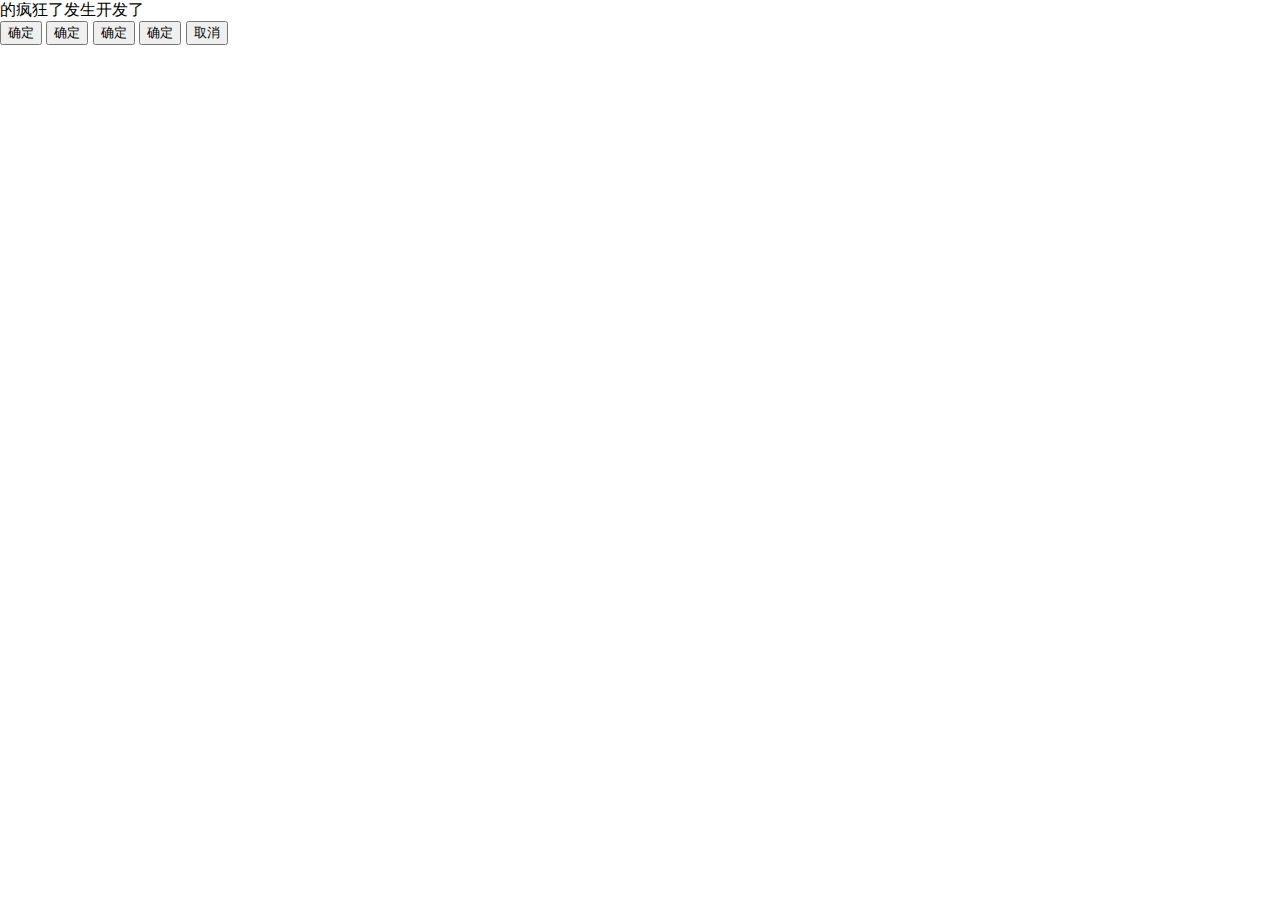
==== assets/views/app/test/test.html @ 323b3caf "修改个人资料文件路径 添加test" ====
<!DOCTYPE html>
<html>
<head>
    <meta charset="utf-8" />
    <meta name="viewport" content="width=device-width, initial-scale=1.0, maximum-scale=1.0, user-scalable=0" />
    <meta name="format-detection" content="telephone=no" />
    <title>test</title>
     <link rel="stylesheet" type="text/css" href="../../../css/webapp/wei_webapp.css">
    <script type="text/javascript" src="../../../../vendor/libs/seajs/2.0.0/sea.js"></script>
    <script type="text/javascript" src="../../../js/webapp/wei_webapp.js"></script>
    <style type="text/css">
   
    </style>
</head>
<body >
   

    <div class="mModal"><a href="javascript:;" style="height:900px;"></a></div>
    
    <div class="m-dialog">
        <div class="m-content">
            <p class="m-txt">的疯狂了发生开发了</p>
        </div>
        <div class="m-footer">
            <button class="m-btn m-btn-danger">确定</button>
            <button class="m-btn m-btn-info">确定</button>
            <button class="m-btn m-btn-success">确定</button>
            <button class="m-btn m-btn-primary">确定</button>
            <button class="m-btn">取消</button>
        </div>
    </div>
    <script type="text/javascript">
        
        seajs.use(['test'],function(test){
           console.log(test)
        });

    </script>

</body>
</html>
---- assets/css/webapp/wei_webapp.css ----
body,article,section,h1,h2,hgroup,p,a,ul,ol,li,em,div,small,span,footer,canvas,figure,figcaption,input,fieldset,legend ,header{
    margin: 0;
    padding: 0;
}
body{
    font-family:'Helvetica Neue',sans-serif;
    -webkit-tap-highlight-color: rgba(0,0,0,0);
}
a {
    text-decoration: none;
    cursor: pointer;
}
ul,li {
    list-style: none;
}
ul.round {
    margin-left: 15px;
    margin-right: 15px;
    background-color: #F9F9FA;
    text-align: left;
    font-size: 14px;
    line-height: 24px;
    overflow: hidden;
    -webkit-border-radius: 5px;
    border-radius: 5px;
    border: solid #C2C2C2;
    border-width: 1px 1px 0 1px;
    box-shadow: 0 1px 1px #f6f6f6;
}
.round>li,
.round>li>a,
.round>li>article>a {
    font-size: 16px;
    color: #101010;
    line-height: 23px;
}
.round>li {
    padding: 11px 15px;
    border: solid #C2C2C2;
    border-width: 0 0 1px 0;
}
.round>li,
.round>li>a,
.round>li>article>a {
    font-size: 16px;
    color: #101010;
}
.round a.arrow {
    display: block;
    background: url('../../img/webapp/arrow3.png') no-repeat right 50%;
    -webkit-background-size: 8.5px 13px;
    background-size: 8.5px 13px;
}

.round .right{
    float: right;
    padding-right: 25px;
}
*[hidden] {
    display: none !important;
}

/* 个人资料 */
#page_profile {
    background-color: #f5f5f5;
}
#page_profile nav{
    padding-bottom: 15px;
}
#page_profile ul.round {
    margin-bottom: 15px;
}
#page_profile .header {
    position: relative;
    padding-bottom: 36px;
}
#page_profile .banner {
    text-align: center;
    height: 170px;
    overflow: hidden;
}
#page_profile .banner img {
    height: 100%;
}
#page_profile .touxiang {
    position: absolute;
    top: 130px;
    padding: 0 10px;
}
#page_profile .touxiang-box {
    vertical-align: top;
    display: inline-block;
}
#page_profile .touxiang-box img {
    border: 3px solid #FFF;
    width: 60px;
    height: 60px;
}
#page_profile .touxiang-name {
    padding-top: 45px;
    display: inline-block;
    font-size: 16px;
    font-weight: bold;
    vertical-align: top;
}
#page_profile .album-thumb-box {
    display: inline-block;
    width: 80px;
    height: 80px;
    margin-right: 3px;
    border: 1px solid #ccc;
    border-radius: 5px;
    line-height: 1;
    margin-top: 7px;
    vertical-align: top;
}
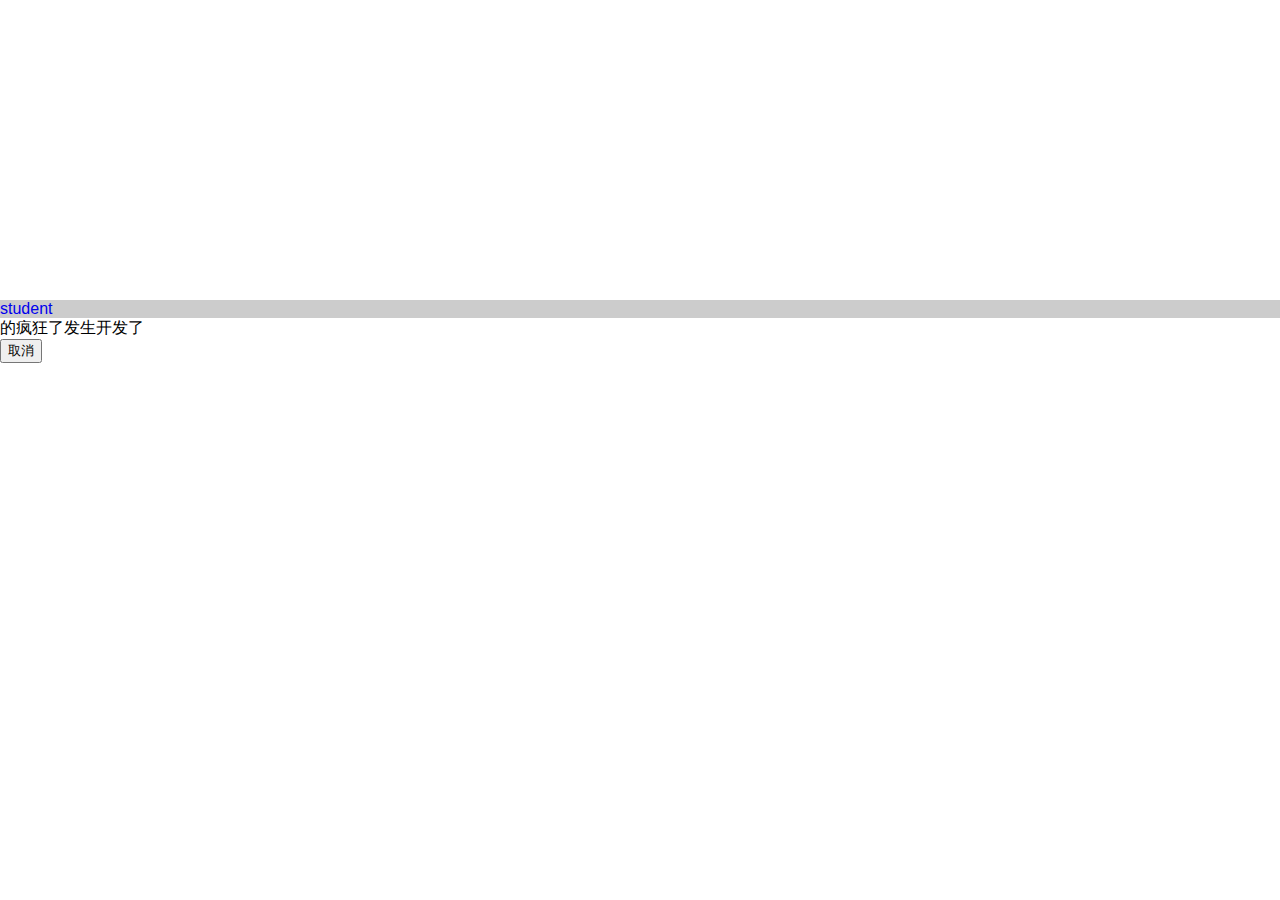
==== commit 6926d182: "添加dialog 未完成" ====
--- a/assets/views/app/test/test.html
+++ b/assets/views/app/test/test.html
@@ -9,23 +9,29 @@
     <script type="text/javascript" src="../../../../vendor/libs/seajs/2.0.0/sea.js"></script>
     <script type="text/javascript" src="../../../js/webapp/wei_webapp.js"></script>
     <style type="text/css">
-   
+       .x{
+        margin-top: 300px;
+        background-color: #CCC;
+       }
     </style>
 </head>
 <body >
    
+    <div class="x">
+        <a href="../../profile/student.html">student</a>
 
-    <div class="mModal"><a href="javascript:;" style="height:900px;"></a></div>
+    </div>
+   
     
-    <div class="m-dialog">
+    <div class="m-dialog" id="mDialog_1">
         <div class="m-content">
             <p class="m-txt">的疯狂了发生开发了</p>
         </div>
         <div class="m-footer">
-            <button class="m-btn m-btn-danger">确定</button>
+            <!-- <button class="m-btn m-btn-danger">确定</button>
             <button class="m-btn m-btn-info">确定</button>
             <button class="m-btn m-btn-success">确定</button>
-            <button class="m-btn m-btn-primary">确定</button>
+            <button class="m-btn m-btn-primary">确定</button> -->
             <button class="m-btn">取消</button>
         </div>
     </div>
--- a/assets/css/webapp/wei_webapp.css
+++ b/assets/css/webapp/wei_webapp.css
@@ -78,6 +78,7 @@
     text-align: center;
     height: 170px;
     overflow: hidden;
+    background-color: #FFD700;
 }
 #page_profile .banner img {
     height: 100%;
